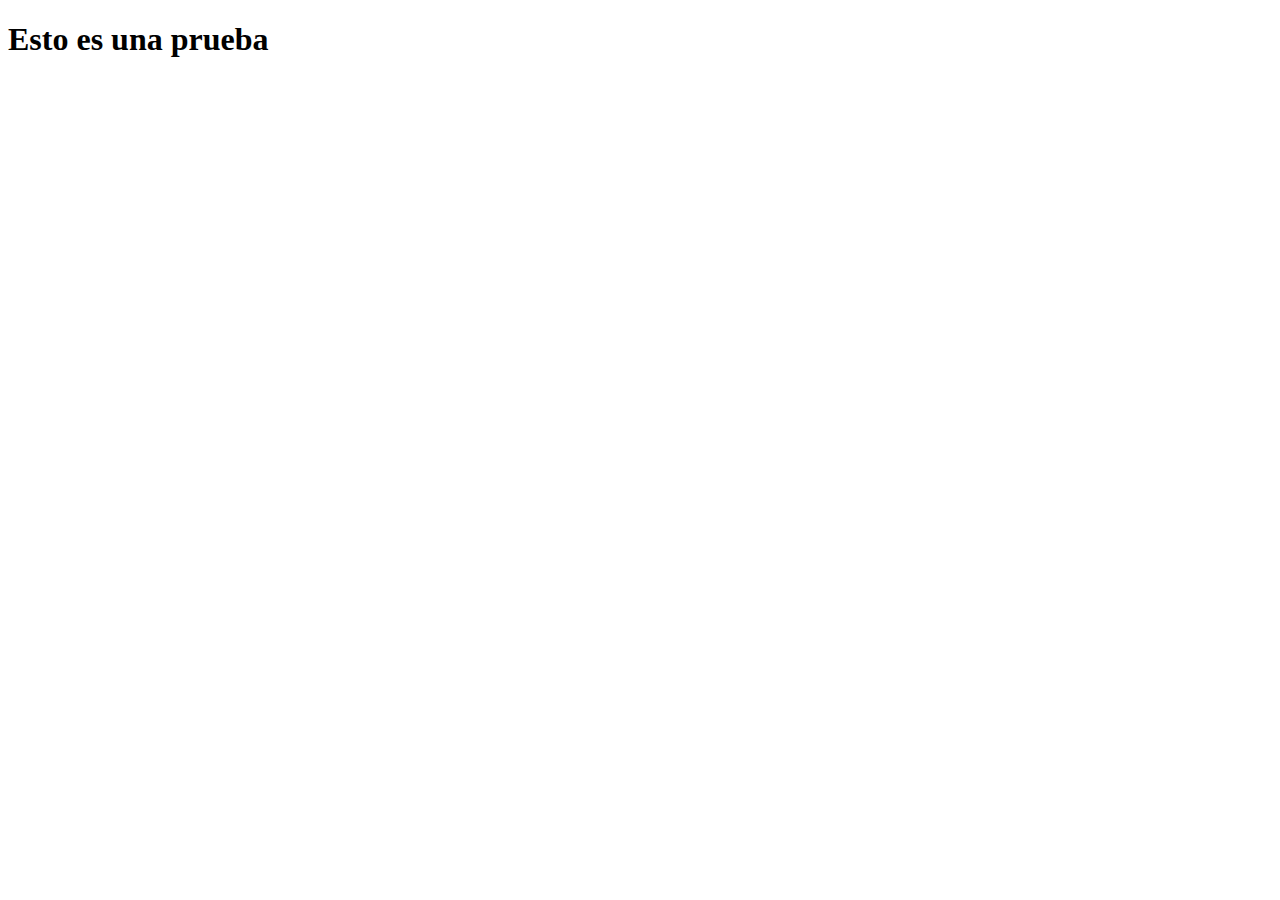
==== index.html @ eab29440 "Primer index de prueba" ====
<!DOCTYPE html>
<html lang="en">
<head>
    <meta charset="UTF-8">
    <meta name="viewport" content="width=device-width, initial-scale=1.0">
    <title>Index</title>
</head>
<body>
    <H1>Esto es una prueba</H1>
</body>
</html>
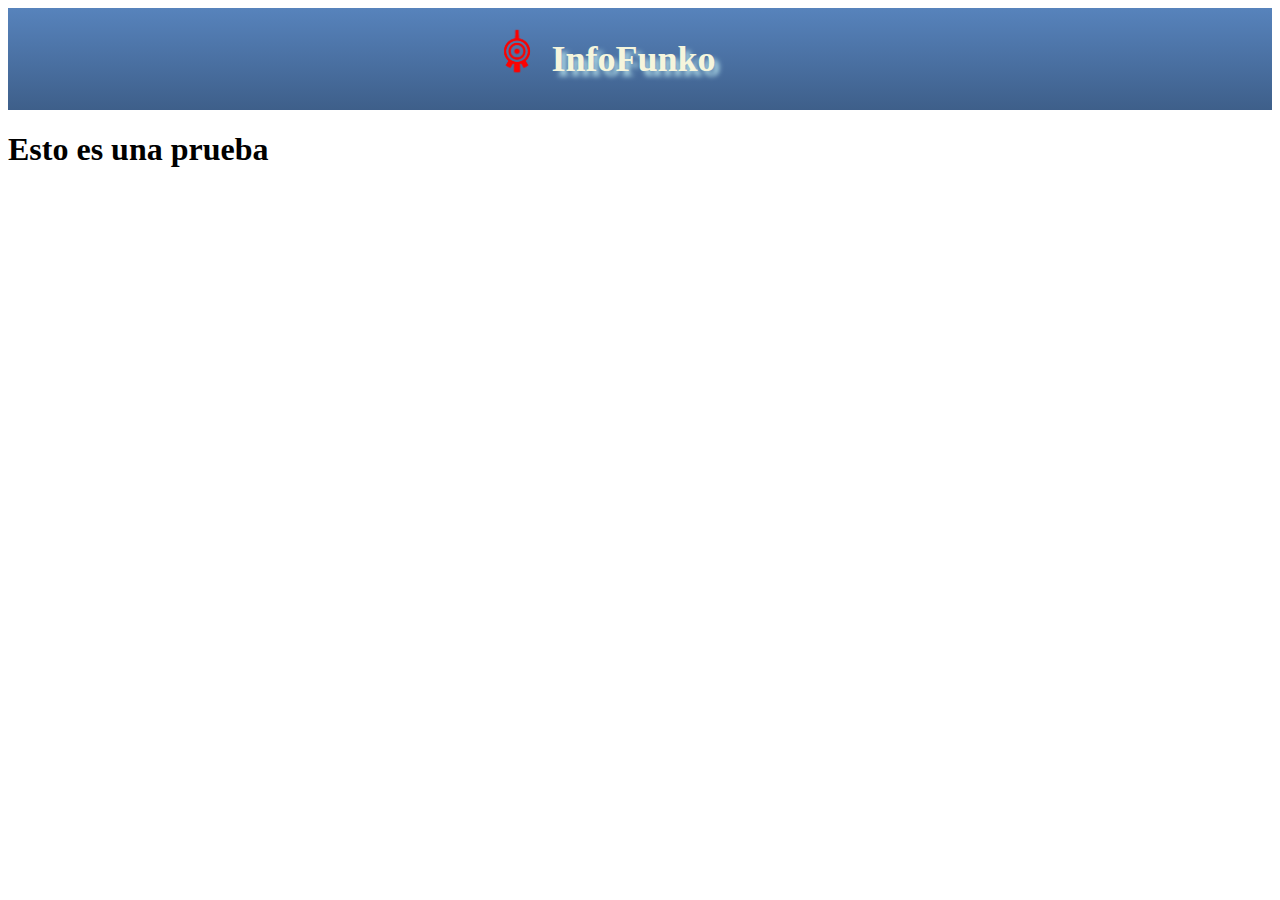
==== commit ae6f015f: "subo header" ====
--- a/index.html
+++ b/index.html
@@ -4,8 +4,15 @@
     <meta charset="UTF-8">
     <meta name="viewport" content="width=device-width, initial-scale=1.0">
     <title>Index</title>
+    <link rel="STYLESHEET" type="text/css" href="css/header.css">
 </head>
 <body>
+    <header>
+        <div>
+            <img src="img/logo.png"/>
+            <h2>InfoFunko</h2>
+        </div>
+    </header>
     <H1>Esto es una prueba</H1>
 </body>
 </html>
--- a/css/header.css
+++ b/css/header.css
@@ -0,0 +1,21 @@
+header{
+    width: 100%;
+    height: 15%;
+    background: linear-gradient(to top, #3e5f8a, #5783bc);
+}
+header div{
+    display: flex;
+    width: 25%;
+    margin: auto;
+}
+header div img{
+    width: 22%;
+    height: 18%;
+    padding-top: 2vh;
+}
+header div h2{
+    color: beige;
+    font-family: Monotype Corsiva;
+    font-size: 4vh;
+    text-shadow: 5px 5px 5px lightblue;
+}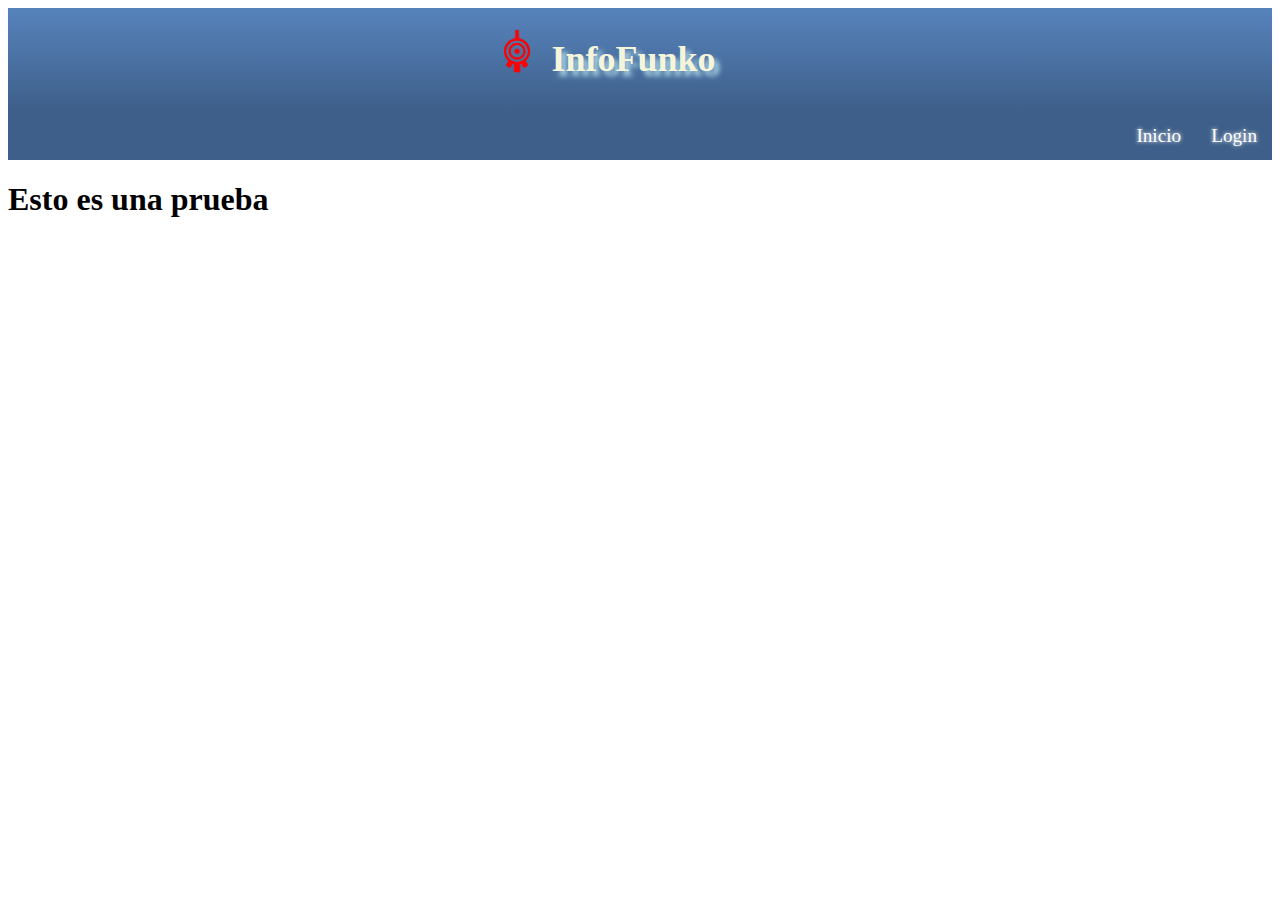
==== commit 1e6bf220: "subo nav" ====
--- a/index.html
+++ b/index.html
@@ -5,6 +5,7 @@
     <meta name="viewport" content="width=device-width, initial-scale=1.0">
     <title>Index</title>
     <link rel="STYLESHEET" type="text/css" href="css/header.css">
+    <link rel="STYLESHEET" type="text/css" href="css/nav.css">
 </head>
 <body>
     <header>
@@ -13,6 +14,11 @@
             <h2>InfoFunko</h2>
         </div>
     </header>
+    <nav>
+        <div class ="navegar">Inicio</div>
+        <div class="navegar">Login</div>
+        <div class="titulo">Codigo Lyoko</div>
+    </nav>
     <H1>Esto es una prueba</H1>
 </body>
 </html>
--- a/css/nav.css
+++ b/css/nav.css
@@ -0,0 +1,32 @@
+nav{
+            height: 50px;
+            background-color: #3e5f89;
+            display: flex;
+            justify-content: flex-end;
+            position: relative;
+        }
+        div.navegar{
+            padding: 15px;
+            color: white;
+            font-size: 120%;
+            text-shadow: 0 0 4px white;
+        }
+        div.titulo{
+            position: absolute;
+            top:0;
+            left:-2000px;
+            width: 50%;
+            height: 100%;
+            font-size: 200%;
+            padding-left: 20px;
+            padding-top: 10px;
+            box-sizing: border-box;
+            color: white;
+        }
+        div.navegar:hover{
+            text-shadow: 0 0 10px white;
+        }
+        nav:hover div.titulo{
+            left:0;
+            transition: 1s;
+        }
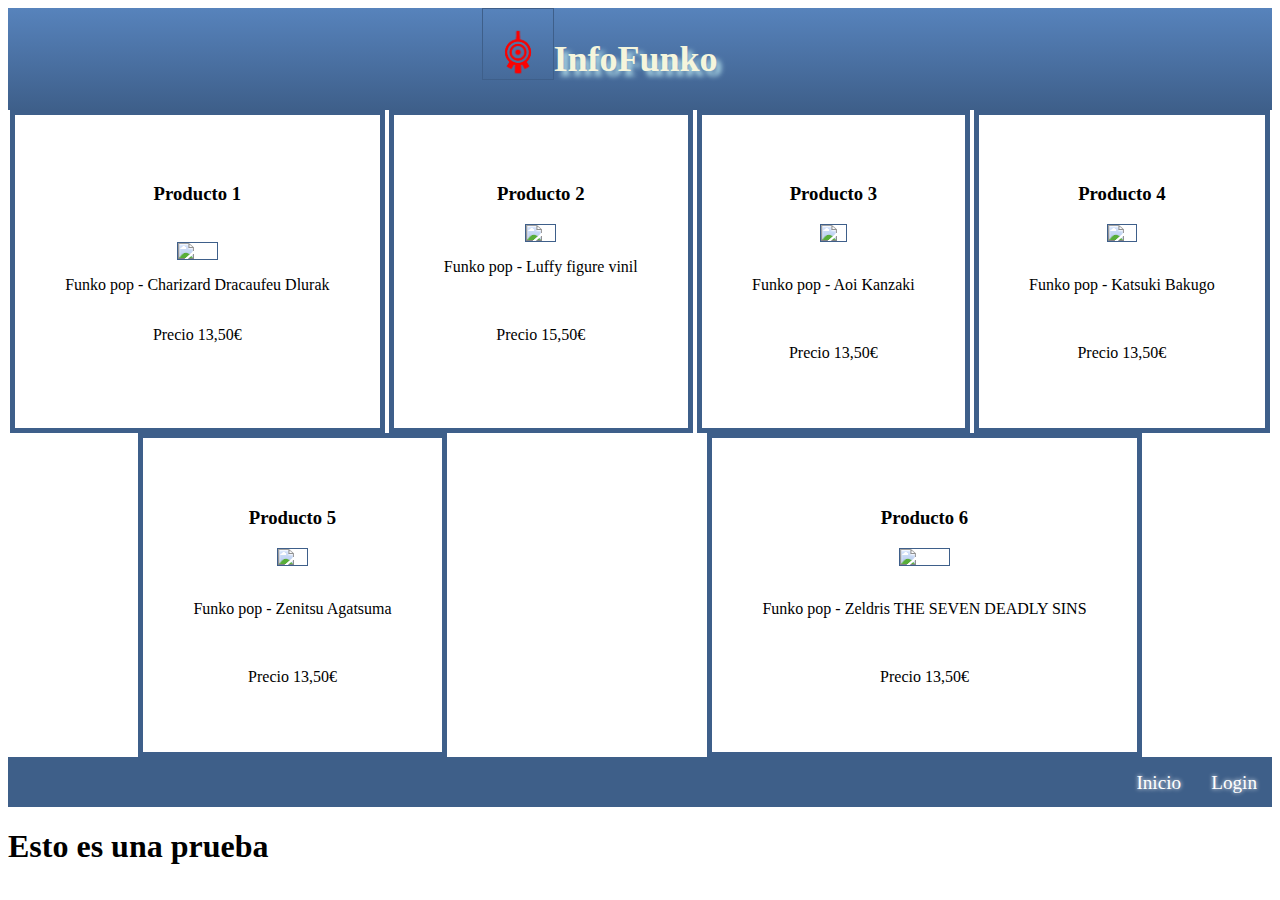
==== commit 0771e66c: "estilos nav" ====
--- a/index.html
+++ b/index.html
@@ -6,6 +6,7 @@
     <title>Index</title>
     <link rel="STYLESHEET" type="text/css" href="css/header.css">
     <link rel="STYLESHEET" type="text/css" href="css/nav.css">
+	<link rel="stylesheet" type="text/css" href="css/card.css">
 </head>
 <body>
     <header>
@@ -14,6 +15,59 @@
             <h2>InfoFunko</h2>
         </div>
     </header>
+	<div class="flexProductos">
+		<div class="pro">
+			<h3>Producto 1</h3>
+			</br>
+			<img src="img/foto1.jpg">
+			<p>Funko pop - Charizard Dracaufeu Dlurak</p>
+			<p>Precio 13,50€</p>
+		</div>
+		
+		<div class="pro">
+			<h3>Producto 2</h3>
+			<img src="img/foto2.jpg">
+			<p>Funko pop - Luffy figure vinil</p>
+			</br>
+			<p>Precio 15,50€</p>
+		</div>
+		
+		<div class="pro">
+			<h3>Producto 3</h3>
+			<img src="img/foto3.jpg">
+			</br>
+			<p>Funko pop - Aoi Kanzaki</p>
+			</br>
+			<p>Precio 13,50€</p>
+		</div>
+		
+		<div class="pro">
+			<h3>Producto 4</h3>
+			<img src="img/foto4.jpg">
+			</br>
+			<p>Funko pop - Katsuki Bakugo</p>
+			</br>
+			<p>Precio 13,50€</p>
+		</div>
+		
+		<div class="pro">
+			<h3>Producto 5</h3>
+			<img src="img/foto5.jpg">
+			</br>
+			<p>Funko pop - Zenitsu Agatsuma</p>
+			</br>
+			<p>Precio 13,50€</p>
+		</div>
+		
+		<div class="pro">
+			<h3>Producto 6</h3>
+			<img src="img/foto6.jpg">
+			</br>
+			<p>Funko pop - Zeldris THE SEVEN DEADLY SINS</p>
+			</br>
+			<p>Precio 13,50€</p>
+		</div>
+	</div>
     <nav>
         <div class ="navegar">Inicio</div>
         <div class="navegar">Login</div>
--- a/css/card.css
+++ b/css/card.css
@@ -0,0 +1,21 @@
+div.flexProductos{
+	display: flex;
+    flex-wrap: wrap;
+	justify-content: space-around;
+}
+
+div.flexProductos div.pro{
+	display:flex;
+	flex-direction:column;
+	align-items:center;
+	border: 5px solid #3e5f8a;
+	padding:50px;
+}
+
+img{
+	width:15%;
+	border: 1px solid #3e5f8a;
+}
+
+
+
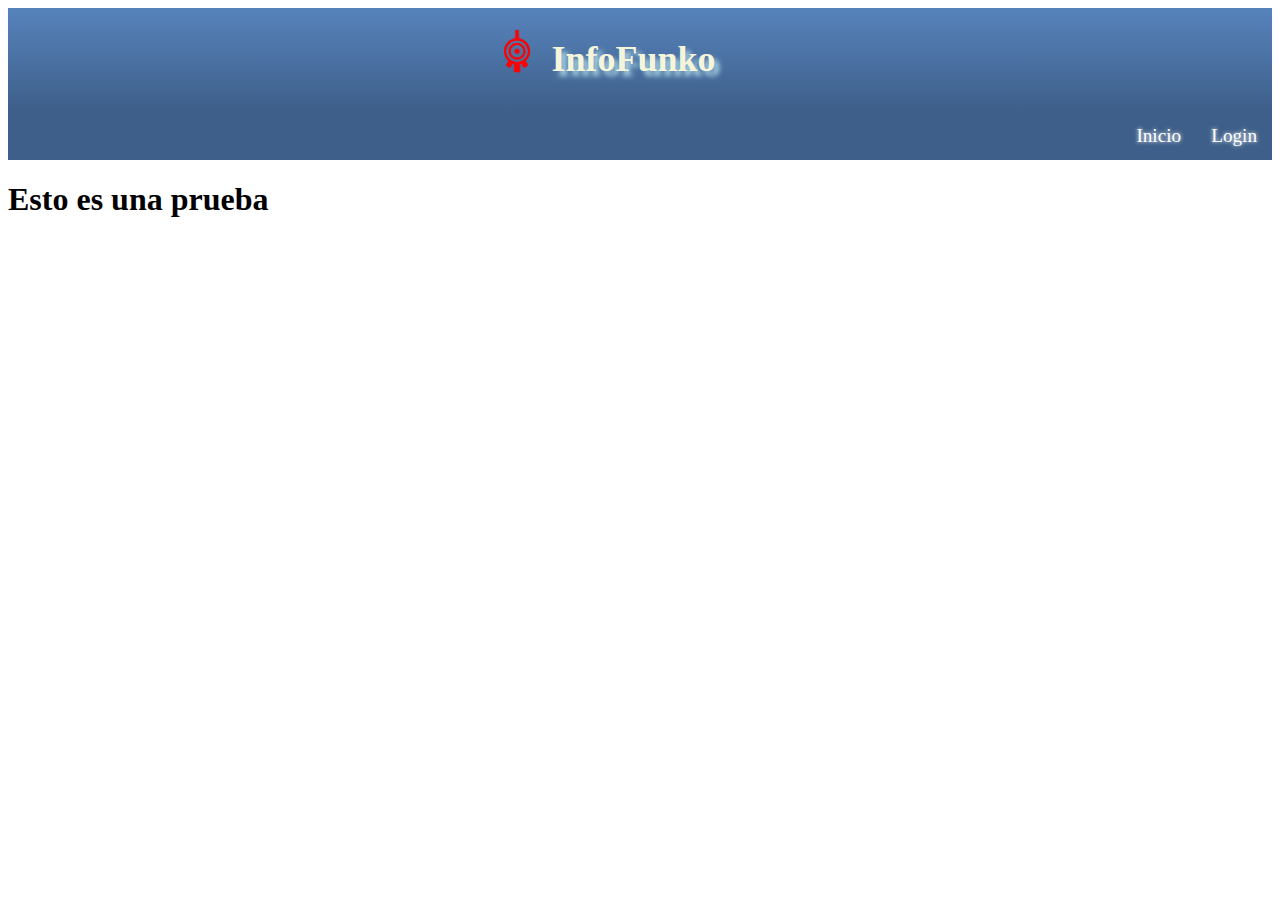
==== commit e8749b39: "Merge branch 'main' into gh-pages" ====
--- a/index.html
+++ b/index.html
@@ -6,7 +6,6 @@
     <title>Index</title>
     <link rel="STYLESHEET" type="text/css" href="css/header.css">
     <link rel="STYLESHEET" type="text/css" href="css/nav.css">
-	<link rel="stylesheet" type="text/css" href="css/card.css">
 </head>
 <body>
     <header>
@@ -15,59 +14,6 @@
             <h2>InfoFunko</h2>
         </div>
     </header>
-	<div class="flexProductos">
-		<div class="pro">
-			<h3>Producto 1</h3>
-			</br>
-			<img src="img/foto1.jpg">
-			<p>Funko pop - Charizard Dracaufeu Dlurak</p>
-			<p>Precio 13,50€</p>
-		</div>
-		
-		<div class="pro">
-			<h3>Producto 2</h3>
-			<img src="img/foto2.jpg">
-			<p>Funko pop - Luffy figure vinil</p>
-			</br>
-			<p>Precio 15,50€</p>
-		</div>
-		
-		<div class="pro">
-			<h3>Producto 3</h3>
-			<img src="img/foto3.jpg">
-			</br>
-			<p>Funko pop - Aoi Kanzaki</p>
-			</br>
-			<p>Precio 13,50€</p>
-		</div>
-		
-		<div class="pro">
-			<h3>Producto 4</h3>
-			<img src="img/foto4.jpg">
-			</br>
-			<p>Funko pop - Katsuki Bakugo</p>
-			</br>
-			<p>Precio 13,50€</p>
-		</div>
-		
-		<div class="pro">
-			<h3>Producto 5</h3>
-			<img src="img/foto5.jpg">
-			</br>
-			<p>Funko pop - Zenitsu Agatsuma</p>
-			</br>
-			<p>Precio 13,50€</p>
-		</div>
-		
-		<div class="pro">
-			<h3>Producto 6</h3>
-			<img src="img/foto6.jpg">
-			</br>
-			<p>Funko pop - Zeldris THE SEVEN DEADLY SINS</p>
-			</br>
-			<p>Precio 13,50€</p>
-		</div>
-	</div>
     <nav>
         <div class ="navegar">Inicio</div>
         <div class="navegar">Login</div>
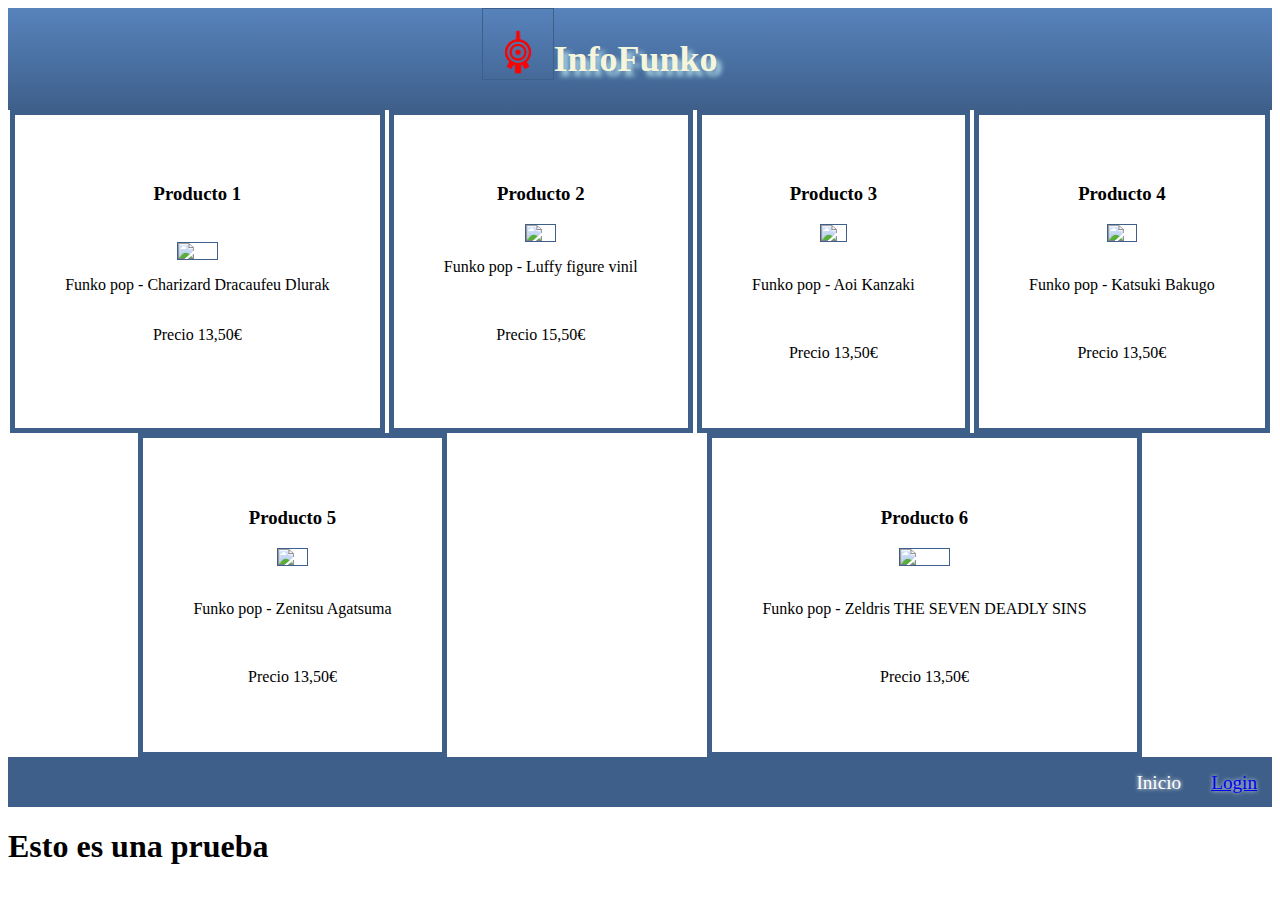
==== commit 98571de5: "Subiendo login y sign up" ====
--- a/index.html
+++ b/index.html
@@ -6,6 +6,7 @@
     <title>Index</title>
     <link rel="STYLESHEET" type="text/css" href="css/header.css">
     <link rel="STYLESHEET" type="text/css" href="css/nav.css">
+	<link rel="stylesheet" type="text/css" href="css/card.css">
 </head>
 <body>
     <header>
@@ -14,9 +15,62 @@
             <h2>InfoFunko</h2>
         </div>
     </header>
+	<div class="flexProductos">
+		<div class="pro">
+			<h3>Producto 1</h3>
+			</br>
+			<img src="img/foto1.jpg">
+			<p>Funko pop - Charizard Dracaufeu Dlurak</p>
+			<p>Precio 13,50€</p>
+		</div>
+		
+		<div class="pro">
+			<h3>Producto 2</h3>
+			<img src="img/foto2.jpg">
+			<p>Funko pop - Luffy figure vinil</p>
+			</br>
+			<p>Precio 15,50€</p>
+		</div>
+		
+		<div class="pro">
+			<h3>Producto 3</h3>
+			<img src="img/foto3.jpg">
+			</br>
+			<p>Funko pop - Aoi Kanzaki</p>
+			</br>
+			<p>Precio 13,50€</p>
+		</div>
+		
+		<div class="pro">
+			<h3>Producto 4</h3>
+			<img src="img/foto4.jpg">
+			</br>
+			<p>Funko pop - Katsuki Bakugo</p>
+			</br>
+			<p>Precio 13,50€</p>
+		</div>
+		
+		<div class="pro">
+			<h3>Producto 5</h3>
+			<img src="img/foto5.jpg">
+			</br>
+			<p>Funko pop - Zenitsu Agatsuma</p>
+			</br>
+			<p>Precio 13,50€</p>
+		</div>
+		
+		<div class="pro">
+			<h3>Producto 6</h3>
+			<img src="img/foto6.jpg">
+			</br>
+			<p>Funko pop - Zeldris THE SEVEN DEADLY SINS</p>
+			</br>
+			<p>Precio 13,50€</p>
+		</div>
+	</div>
     <nav>
         <div class ="navegar">Inicio</div>
-        <div class="navegar">Login</div>
+        <div class="navegar"><a href="pagina2/login.html">Login</a></div>
         <div class="titulo">Codigo Lyoko</div>
     </nav>
     <H1>Esto es una prueba</H1>
--- a/css/card.css
+++ b/css/card.css
@@ -0,0 +1,21 @@
+div.flexProductos{
+	display: flex;
+    flex-wrap: wrap;
+	justify-content: space-around;
+}
+
+div.flexProductos div.pro{
+	display:flex;
+	flex-direction:column;
+	align-items:center;
+	border: 5px solid #3e5f8a;
+	padding:50px;
+}
+
+img{
+	width:15%;
+	border: 1px solid #3e5f8a;
+}
+
+
+
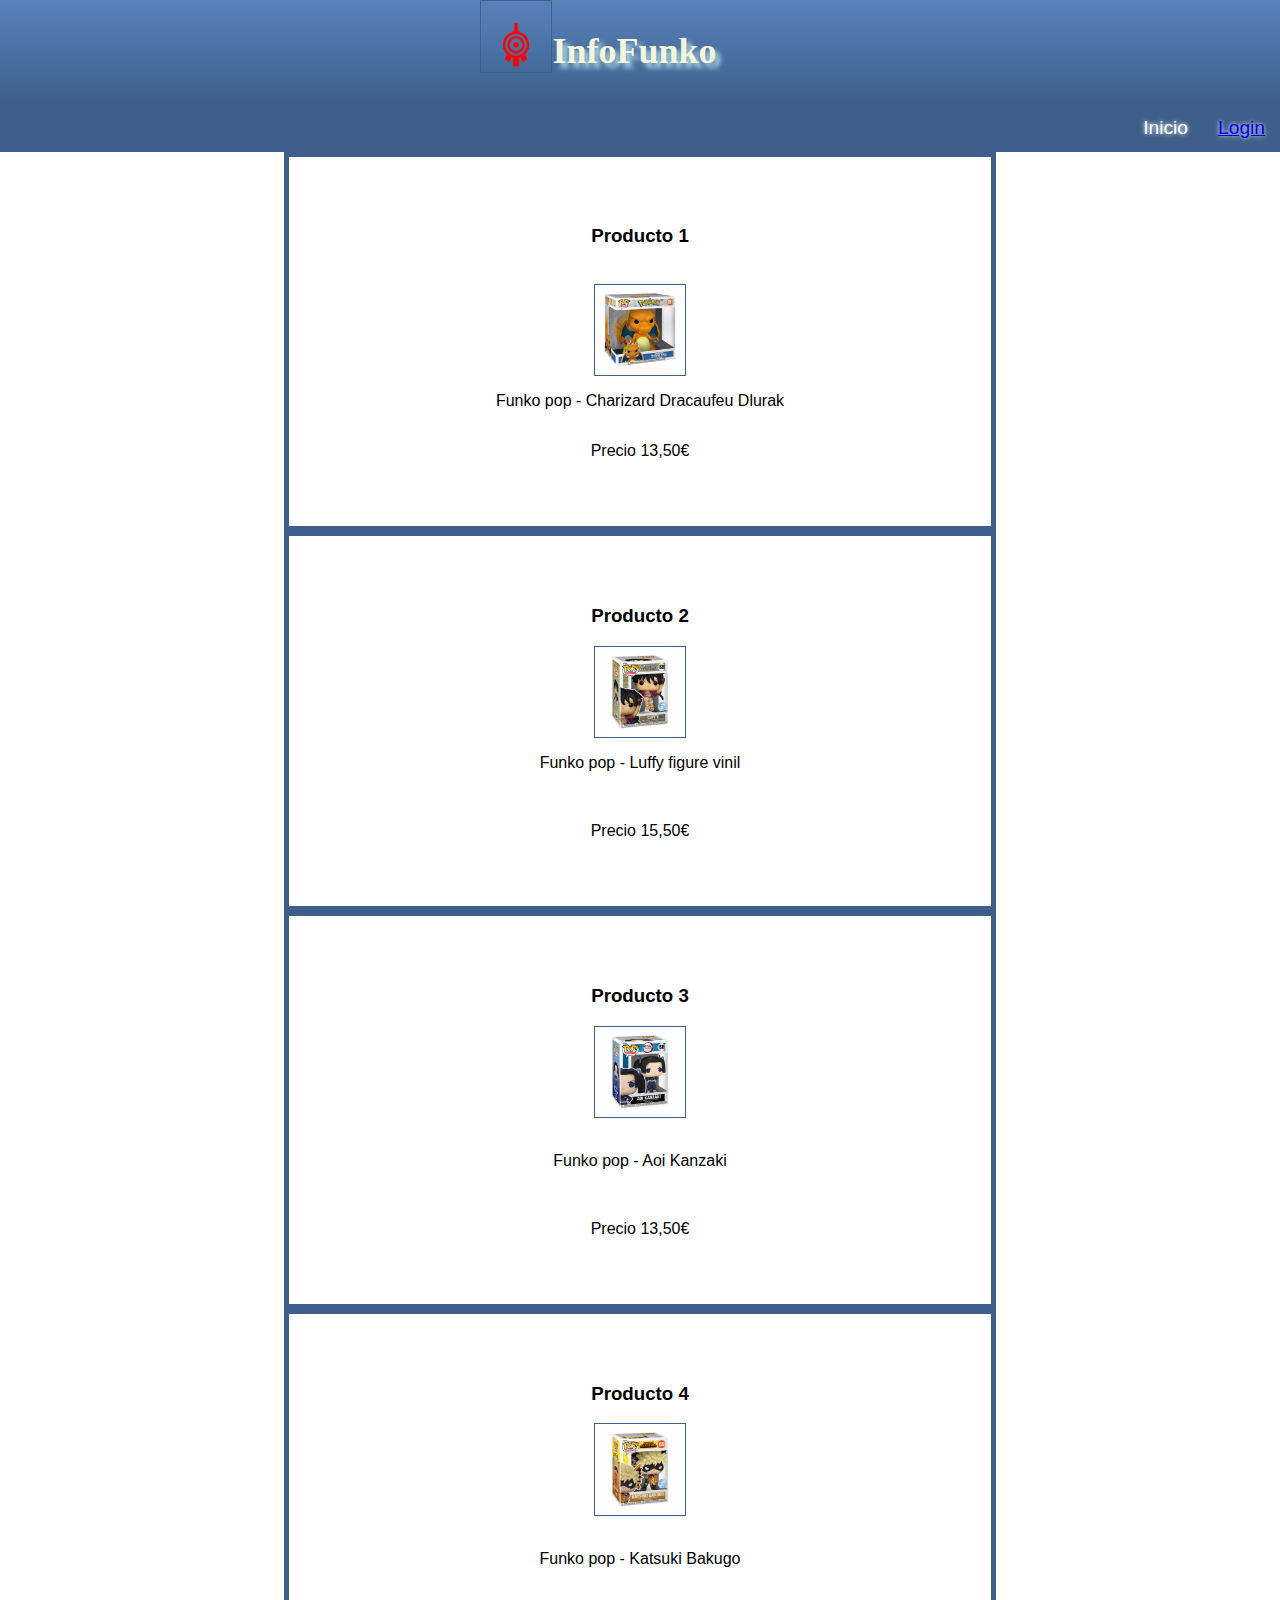
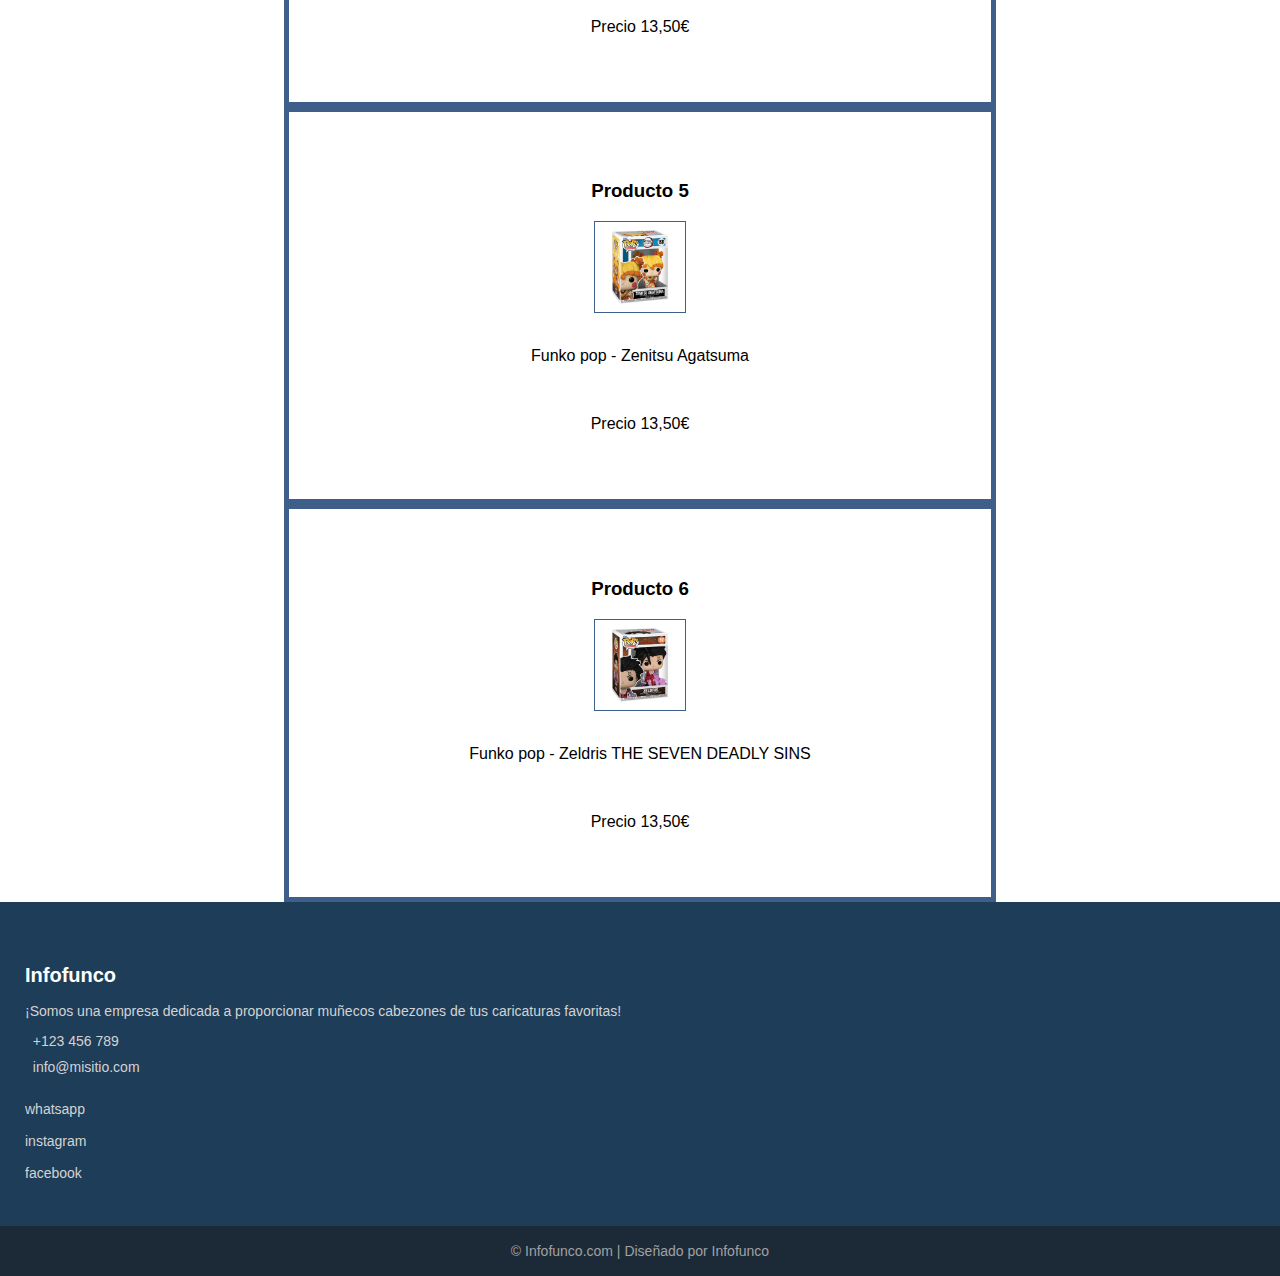
==== commit 718ef249: "hola" ====
--- a/index.html
+++ b/index.html
@@ -7,6 +7,7 @@
     <link rel="STYLESHEET" type="text/css" href="css/header.css">
     <link rel="STYLESHEET" type="text/css" href="css/nav.css">
 	<link rel="stylesheet" type="text/css" href="css/card.css">
+	<link rel="stylesheet" type="text/css" href="css/footer.css">
 </head>
 <body>
     <header>
@@ -15,6 +16,11 @@
             <h2>InfoFunko</h2>
         </div>
     </header>
+	<nav>
+        <div class ="navegar">Inicio</div>
+        <div class="navegar"><a href="pagina2/login.html">Login</a></div>
+        <div class="titulo">Codigo Lyoko</div>
+    </nav>
 	<div class="flexProductos">
 		<div class="pro">
 			<h3>Producto 1</h3>
@@ -68,11 +74,28 @@
 			<p>Precio 13,50€</p>
 		</div>
 	</div>
-    <nav>
-        <div class ="navegar">Inicio</div>
-        <div class="navegar"><a href="pagina2/login.html">Login</a></div>
-        <div class="titulo">Codigo Lyoko</div>
-    </nav>
-    <H1>Esto es una prueba</H1>
+    <footer>
+    <div class="footer-content">
+      <div class="footer-section">
+        <h2 class="logo-text">Infofunco</h2>
+        <p>
+          ¡Somos una empresa dedicada a proporcionar muñecos cabezones de tus caricaturas favoritas!
+        </p>
+        <div class="contact">
+          <span><i class="fas fa-phone"></i> &nbsp; +123 456 789</span>
+          <span><i class="fas fa-envelope"></i> &nbsp; info@misitio.com</span>
+        </div>
+        <div class="socials">
+          <a href="https://wa.me/123456789" target="_blank"><br class="fab fa-whatsapp">whatsapp</br></a>
+          <a href="https://www.instagram.com" target="_blank"><br class="fab fa-instagram">instagram</br></a>
+          <a href="https://www.facebook.com" target="_blank"><br class="fab fa-facebook">facebook</br></a>
+        </div>
+      </div>
+    </div>
+
+    <div class="footer-bottom">
+      &copy; Infofunco.com | Diseñado por Infofunco
+    </div>
+  </footer>
 </body>
 </html>
--- a/css/footer.css
+++ b/css/footer.css
@@ -0,0 +1,88 @@
+body {
+  margin: 0;
+  font-family: Arial, sans-serif;
+}
+
+footer {
+  background: #1e3d59;
+  color: #d3d3d3;
+  height: auto;
+  width: 100%;
+  font-size: 14px;
+  bottom: 0;
+}
+
+.footer-content {
+  display: flex;
+  justify-content: space-around;
+  padding: 20px 0;
+}
+
+.footer-section {
+  flex: 1;
+  padding: 25px;
+}
+
+.logo-text {
+  font-size: 20px;
+  font-weight: bold;
+  color: #ffffff;
+}
+
+.contact span {
+  display: block;
+  margin: 10px 0;
+}
+
+.socials a {
+  margin: 0 10px;
+  color: #d3d3d3;
+  text-decoration: none;
+}
+
+.footer-section ul {
+  list-style-type: none;
+}
+
+.footer-section ul a {
+  color: #d3d3d3;
+  text-decoration: none;
+}
+
+.footer-section ul a li {
+  margin: 10px 0;
+}
+
+.footer-section .contact-form .text-input {
+  margin: 10px 0;
+  padding: 10px;
+  width: 100%;
+  box-sizing: border-box;
+}
+
+.footer-bottom {
+  background: #1c2a38;
+  color: #a1a1a1;
+  height: 50px;
+  text-align: center;
+  line-height: 50px;
+}
+
+.btn {
+  display: inline-block;
+  background: #1e3d59;
+  color: #ffffff;
+  padding: 10px 20px;
+  text-align: center;
+  border: none;
+  cursor: pointer;
+  transition: background 0.3s;
+}
+
+.btn:hover {
+  background: #0f2c4d;
+}
+
+.footer-section .contact-form .btn {
+  width: 100%;
+}
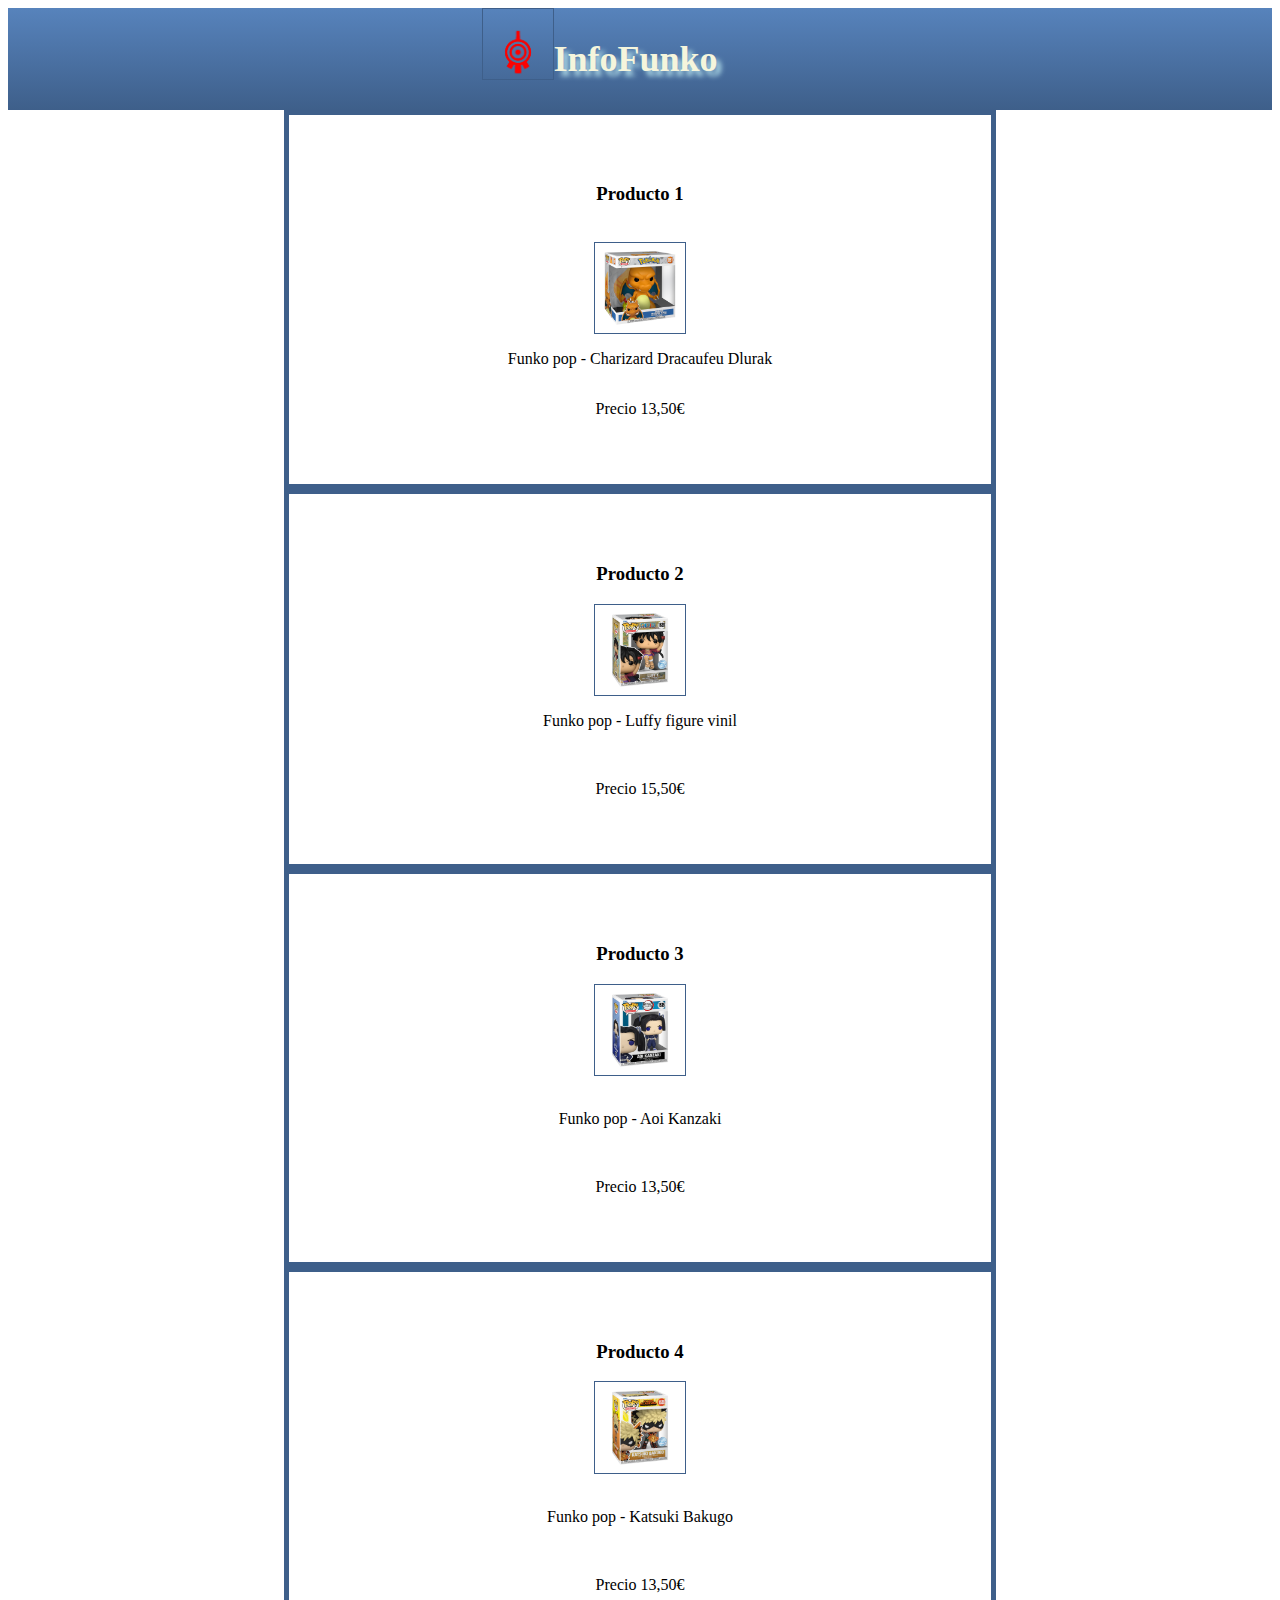
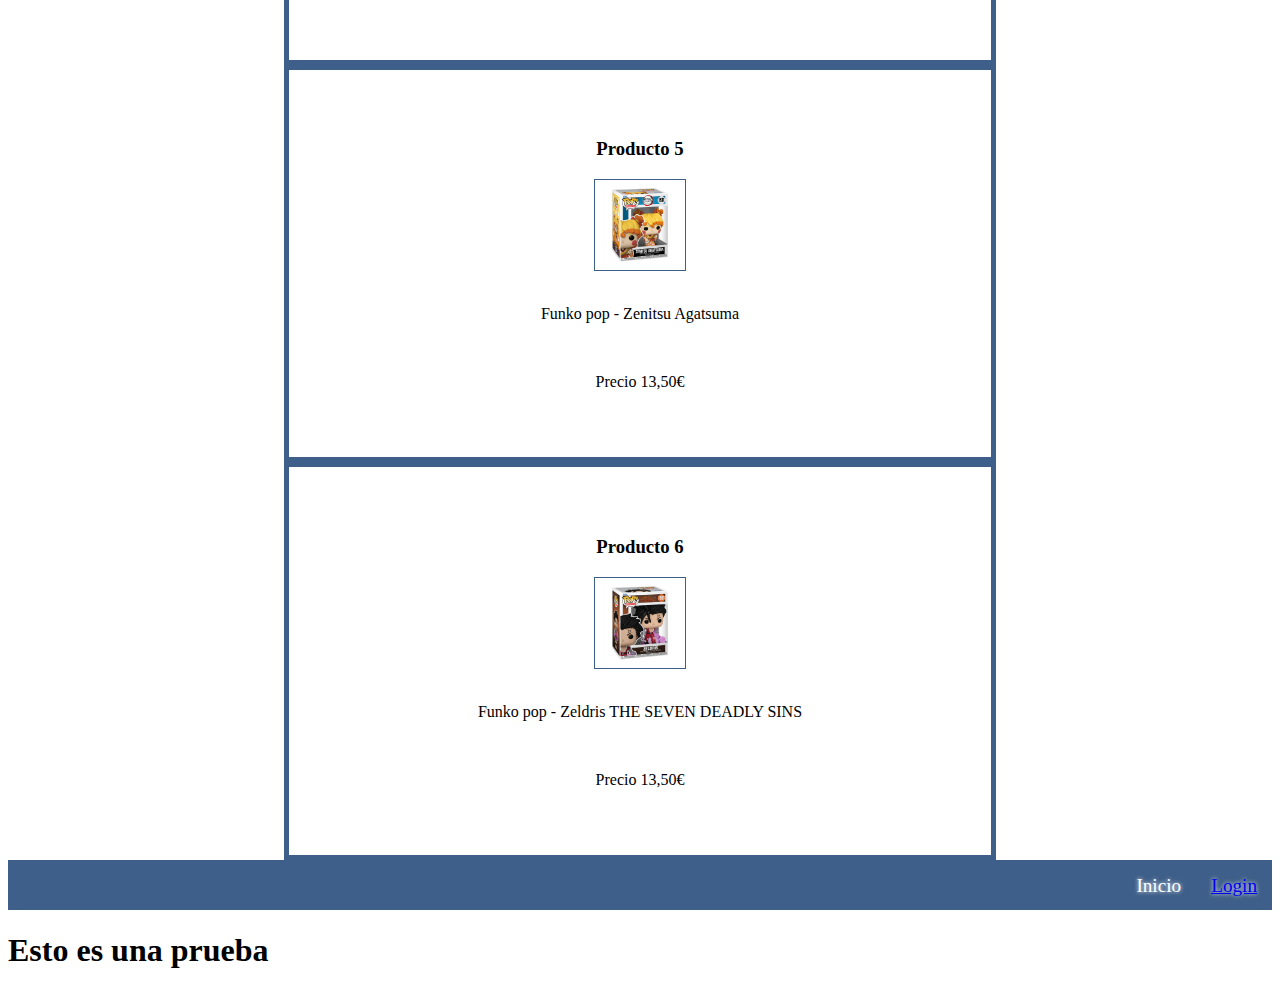
==== commit e5aad24e: "Merge branch 'main' into gh-pages" ====
--- a/index.html
+++ b/index.html
@@ -7,7 +7,6 @@
     <link rel="STYLESHEET" type="text/css" href="css/header.css">
     <link rel="STYLESHEET" type="text/css" href="css/nav.css">
 	<link rel="stylesheet" type="text/css" href="css/card.css">
-	<link rel="stylesheet" type="text/css" href="css/footer.css">
 </head>
 <body>
     <header>
@@ -16,11 +15,6 @@
             <h2>InfoFunko</h2>
         </div>
     </header>
-	<nav>
-        <div class ="navegar">Inicio</div>
-        <div class="navegar"><a href="pagina2/login.html">Login</a></div>
-        <div class="titulo">Codigo Lyoko</div>
-    </nav>
 	<div class="flexProductos">
 		<div class="pro">
 			<h3>Producto 1</h3>
@@ -74,28 +68,11 @@
 			<p>Precio 13,50€</p>
 		</div>
 	</div>
-    <footer>
-    <div class="footer-content">
-      <div class="footer-section">
-        <h2 class="logo-text">Infofunco</h2>
-        <p>
-          ¡Somos una empresa dedicada a proporcionar muñecos cabezones de tus caricaturas favoritas!
-        </p>
-        <div class="contact">
-          <span><i class="fas fa-phone"></i> &nbsp; +123 456 789</span>
-          <span><i class="fas fa-envelope"></i> &nbsp; info@misitio.com</span>
-        </div>
-        <div class="socials">
-          <a href="https://wa.me/123456789" target="_blank"><br class="fab fa-whatsapp">whatsapp</br></a>
-          <a href="https://www.instagram.com" target="_blank"><br class="fab fa-instagram">instagram</br></a>
-          <a href="https://www.facebook.com" target="_blank"><br class="fab fa-facebook">facebook</br></a>
-        </div>
-      </div>
-    </div>
-
-    <div class="footer-bottom">
-      &copy; Infofunco.com | Diseñado por Infofunco
-    </div>
-  </footer>
+    <nav>
+        <div class ="navegar">Inicio</div>
+        <div class="navegar"><a href="pagina2/login.html">Login</a></div>
+        <div class="titulo">Codigo Lyoko</div>
+    </nav>
+    <H1>Esto es una prueba</H1>
 </body>
 </html>
